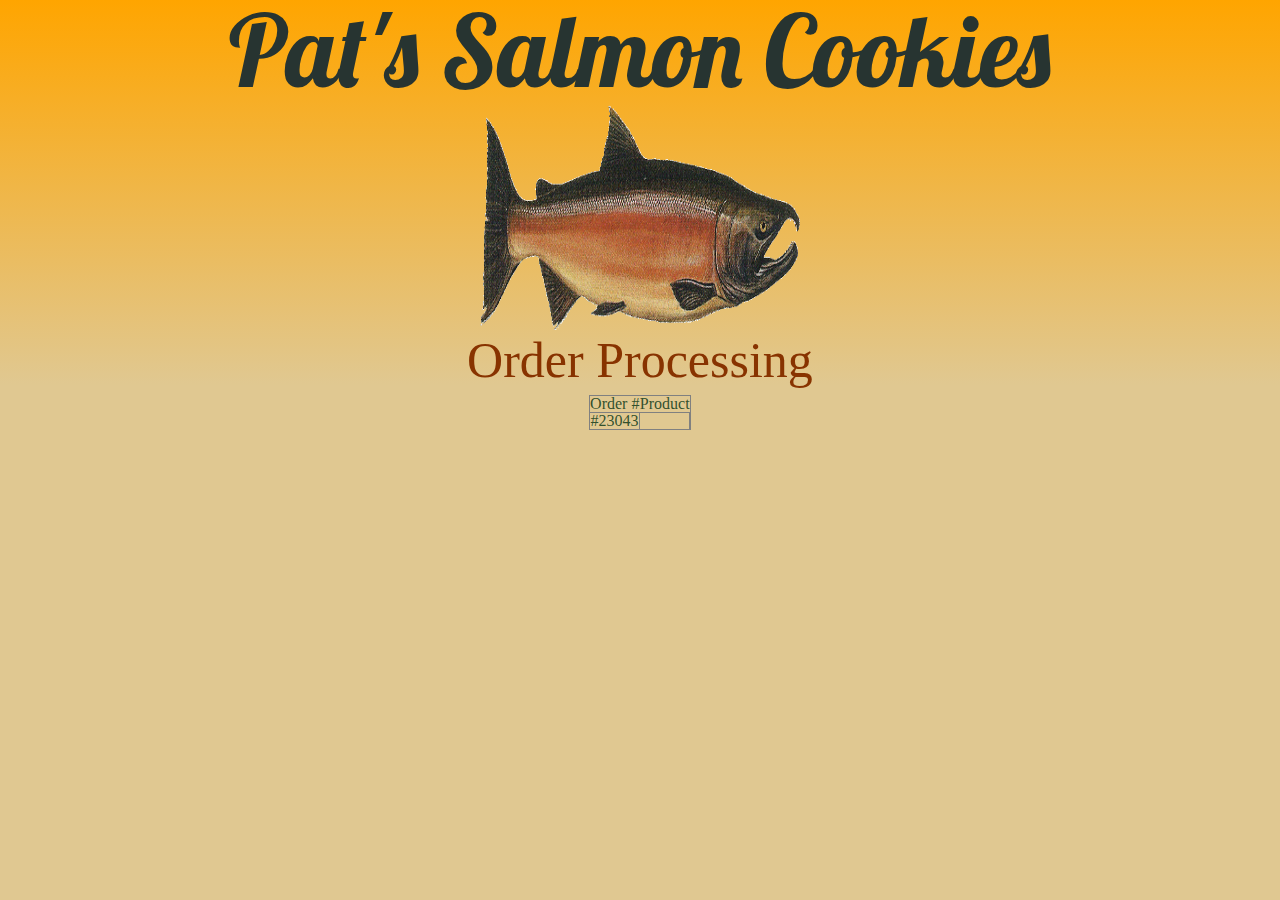
==== order-processing.html @ f552c36d "working on SG 3" ====
<html>
  <head>
    <!-- <link reset style sheet -->
    <link rel="stylesheet" href="style-sales.css">
    <link href='https://fonts.googleapis.com/css?family=Lobster' rel='stylesheet' type='text/css'>
    <title>Order Processing</title>
  </head>
  <body>
    <header>
      <h1>Pat's Salmon Cookies</h1>
      <img src="img-cookie/fish.png">
      <h3 id="page">Order Processing<h3>
    </header>
    <table>
      <tr>
        <th>Order #</th>
        <th>Product</th>
      </tr>
      <tr>
        <td>#23043</th>
        <td id="product"><td>
    </table>
    <script src="store-app.js"> </script>
  </body>
</html>
---- style-sales.css ----
/* http://meyerweb.com/eric/tools/css/reset/
   v2.0 | 20110126
   License: none (public domain)
*/

html, body, div, span, applet, object, iframe,
h1, h2, h3, h4, h5, h6, p, blockquote, pre,
a, abbr, acronym, address, big, cite, code,
del, dfn, em, img, ins, kbd, q, s, samp,
small, strike, strong, sub, sup, tt, var,
b, u, i, center,
dl, dt, dd, ol, ul, li,
fieldset, form, label, legend,
table, caption, tbody, tfoot, thead, tr, th, td,
article, aside, canvas, details, embed,
figure, figcaption, footer, header, hgroup,
menu, nav, output, ruby, section, summary,
time, mark, audio, video {
	margin: 0;
	padding: 0;
	border: 0;
	font-size: 100%;
	font: inherit;
	vertical-align: baseline;
}
/* HTML5 display-role reset for older browsers */
article, aside, details, figcaption, figure,
footer, header, hgroup, menu, nav, section {
	display: block;
}
body {
	line-height: 1;
}
ol, ul {
	list-style: none;
}
blockquote, q {
	quotes: none;
}
blockquote:before, blockquote:after,
q:before, q:after {
	content: '';
	content: none;
}
table {
	border-collapse: collapse;
	border-spacing: 0;
}

/* *******   END OF STYLE SHEET ********/
body {
  background: #e0c891;
  color: hsla(120, 30%, 22%, 0.94);
}

header {
  background: linear-gradient(orange, #e0c891);
}

h1 {
  font-family: 'Lobster', cursive;
  text-align: center;
  color: #273431;
  font-size: 100px;
}

img {
  display: block;
  width: 25%;
  height: 25%;
  margin: 5px auto ;
}

h3 {
  color: #883300;
  margin: auto;
  text-align: center;
  font-family: cursive;
  font-size: 50px;
}

h2 {
  background: red;
  width: 300px;
  height: 30px;
  color: #fff;
  margin: 30px auto 10px auto;
  text-align: center;
  font-family: 'Lobster', cursive;
  font-size: 25px;
  border: 2px solid hsla(120, 30%, 22%, 0.94);
  border-radius: 5px;
}

h2:hover {
  background-color: pink;
  cursor: pointer;
}

form {
width: 420px;
margin: 10px auto 10px auto;
}

fieldset {
  border: 2px solid hsla(120, 30%, 22%, 0.94);
  padding: 15px;
}

label {
  float: left;
  display: block;
  width: 250px;
  /*margin: auto;*/
  margin-top: 5px;
  color: hsla(120, 30%, 22%, 0.94);
  font-family: Georgia;
}

input {
  background: #e0c891;
  border: 2px solid hsla(120, 30%, 22%, 0.94);
  display: block;
  /*margin: auto;*/
  /*margin-right: 200px;*/
  margin-top: 5px;
}

input #newStoreLocationSubmit {
  display: block;
  margin: auto;
  margin-right: 100px;
  margin-top: 5px;
  font-family: Georgia;
}

table {
  margin: 10px auto 10px auto;
  border: 1px solid gray;
}

th {
  width: 50px;
  vertical-align: bottom;
}

.lastRow td {
  font-size: 18px;
  font-weight: bold;
}

td {
  vertical-align: middle;;
  text-align: center;
  margin: auto;
  border: 1px solid gray;
}
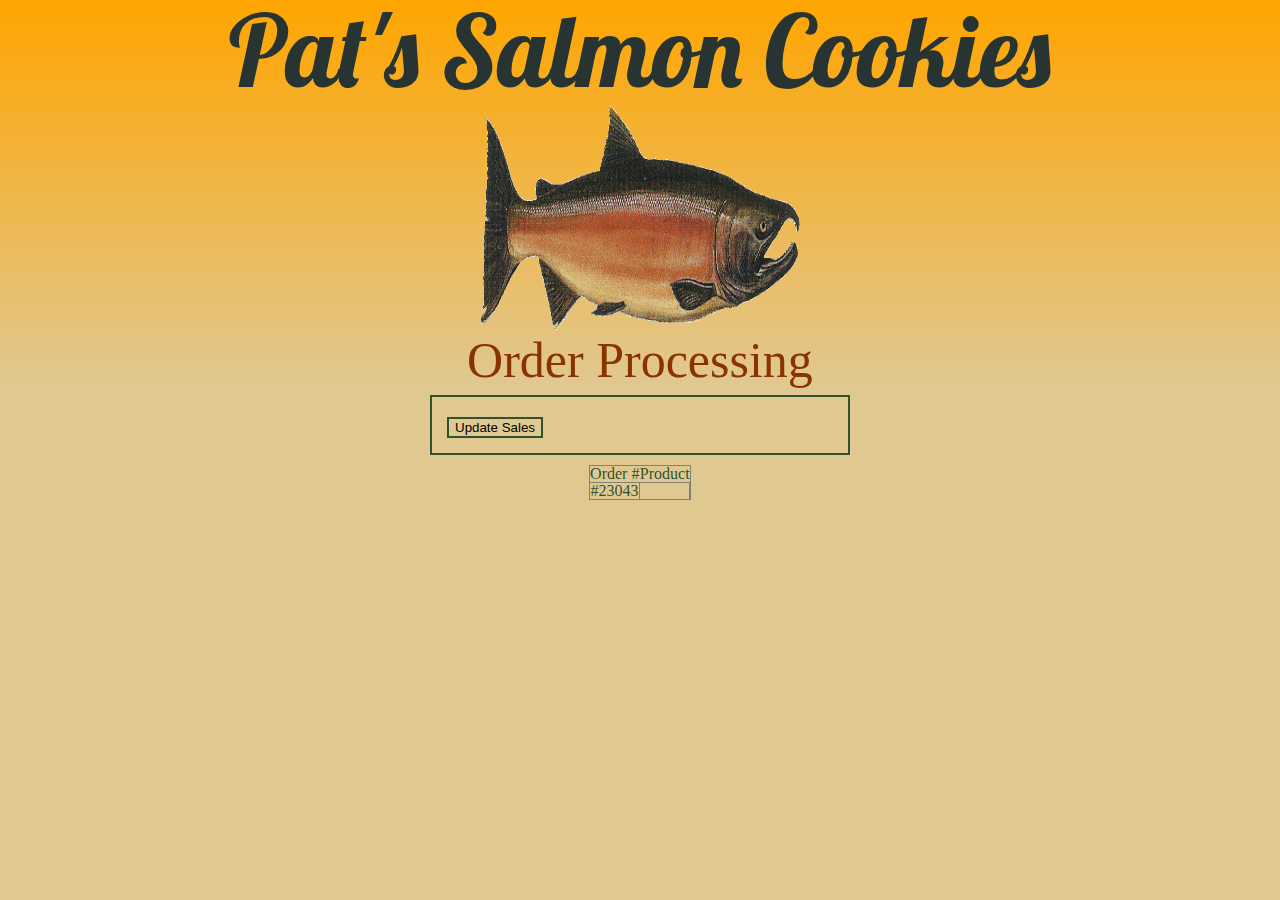
==== commit 506b31aa: "local storage mini update" ====
--- a/order-processing.html
+++ b/order-processing.html
@@ -11,6 +11,11 @@
       <img src="img-cookie/fish.png">
       <h3 id="page">Order Processing<h3>
     </header>
+    <form id="processingForm">
+      <fieldset>
+        <input type="submit" value="Update Sales" id="ProcessSubmit">
+      </fieldset>
+    </form>
     <table>
       <tr>
         <th>Order #</th>
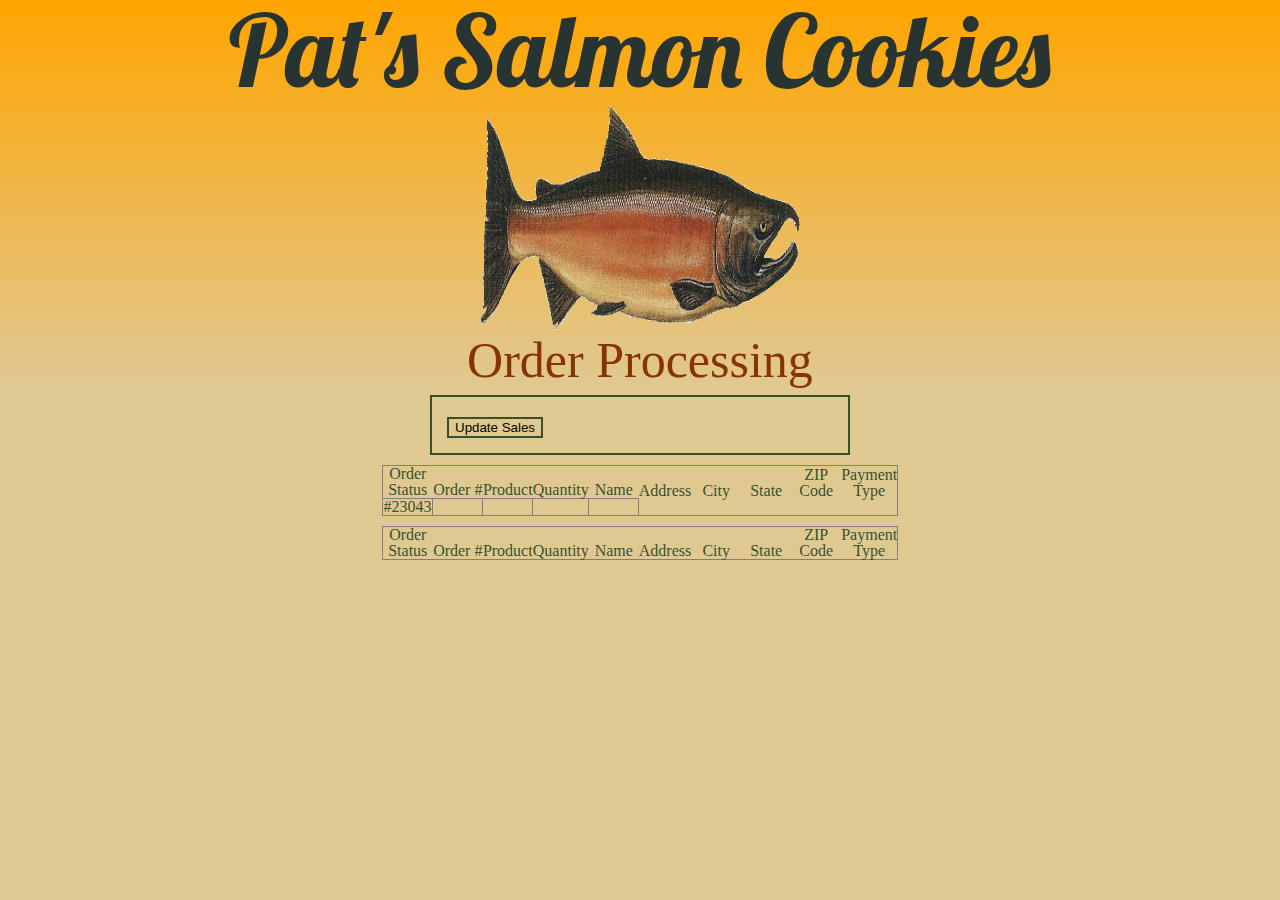
==== commit 56faa139: "update order form"" ====
--- a/order-processing.html
+++ b/order-processing.html
@@ -16,15 +16,39 @@
         <input type="submit" value="Update Sales" id="ProcessSubmit">
       </fieldset>
     </form>
-    <table>
+    <table id="open">
       <tr>
+        <th>Order Status</th>
         <th>Order #</th>
         <th>Product</th>
+        <th>Quantity</th>
+        <th>Name</th>
+        <th>Address</th>
+        <th>City</th>
+        <th>State</th>
+        <th>ZIP Code</th>
+        <th>Payment Type</th>
       </tr>
       <tr>
         <td>#23043</th>
-        <td id="product"><td>
+        <td id="product"></td>
+        <td id="quantity"></td>
+        <td id="Name"></td>
+        <td id="Address"></td>
     </table>
+    <table id="filled">
+      <tr>
+        <th>Order Status</th>
+        <th>Order #</th>
+        <th>Product</th>
+        <th>Quantity</th>
+        <th>Name</th>
+        <th>Address</th>
+        <th>City</th>
+        <th>State</th>
+        <th>ZIP Code</th>
+        <th>Payment Type</th>
+      </tr>
     <script src="store-app.js"> </script>
   </body>
 </html>
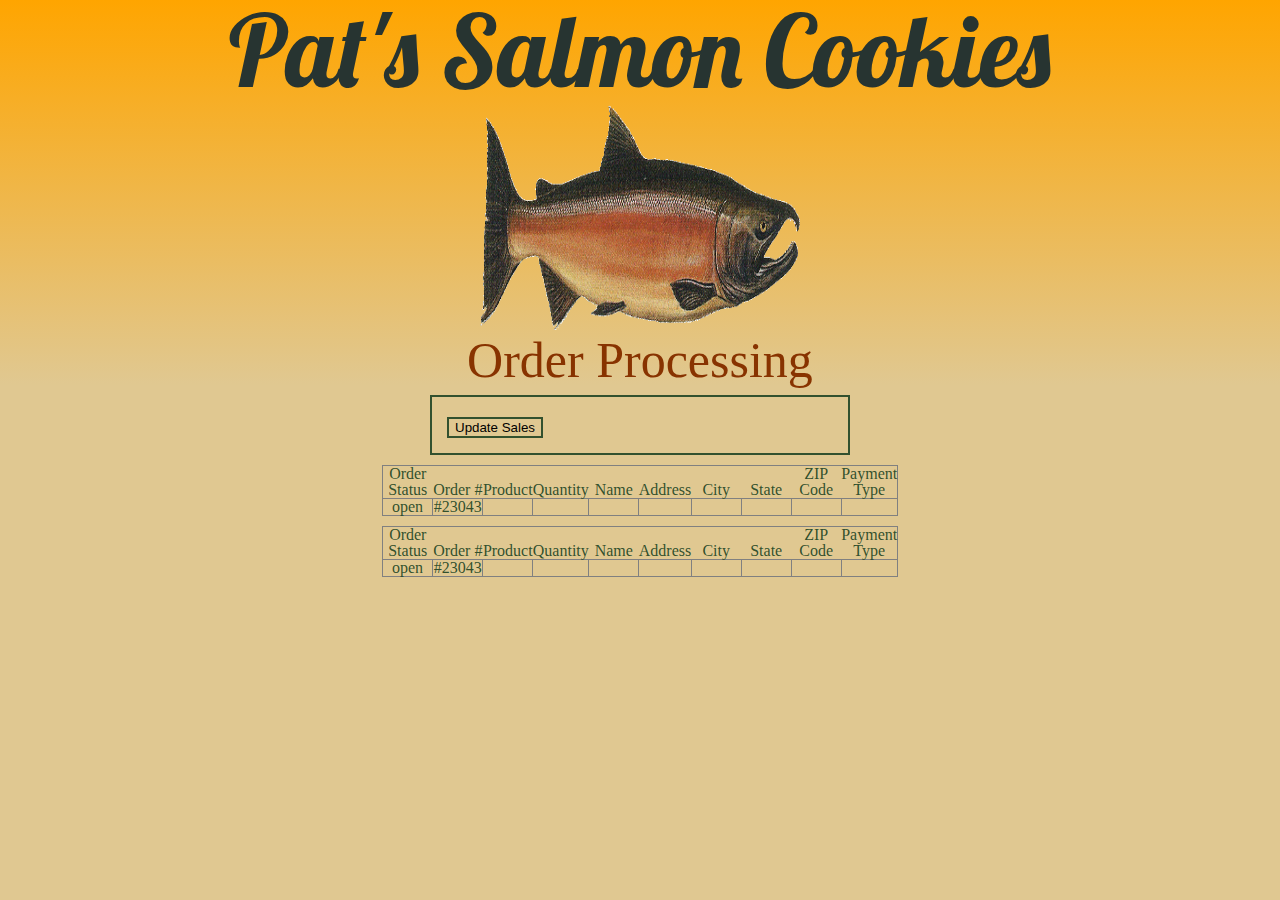
==== commit b2f03e88: "update order form" ====
--- a/order-processing.html
+++ b/order-processing.html
@@ -30,13 +30,18 @@
         <th>Payment Type</th>
       </tr>
       <tr>
-        <td>#23043</th>
+        <td class="openOrder">open</td>
+        <td>#23043</td>
         <td id="product"></td>
         <td id="quantity"></td>
-        <td id="Name"></td>
-        <td id="Address"></td>
+        <td id="name"></td>
+        <td id="address"></td>
+        <td id="city"></td>
+        <td id="state"></td>
+        <td id="zip"></td>
+        <td id="paymentType"></td>
     </table>
-    <table id="filled">
+    <table id="closed">
       <tr>
         <th>Order Status</th>
         <th>Order #</th>
@@ -49,6 +54,17 @@
         <th>ZIP Code</th>
         <th>Payment Type</th>
       </tr>
+      <tr>
+        <td class="closedOrder">open</td>
+        <td>#23043</td>
+        <td id="closedProduct"></td>
+        <td id="closedQuantity"></td>
+        <td id="closedName"></td>
+        <td id="closedAddress"></td>
+        <td id="closedCity"></td>
+        <td id="closedState"></td>
+        <td id="closedZip"></td>
+        <td id="closedPaymentType"></td>
     <script src="store-app.js"> </script>
   </body>
 </html>
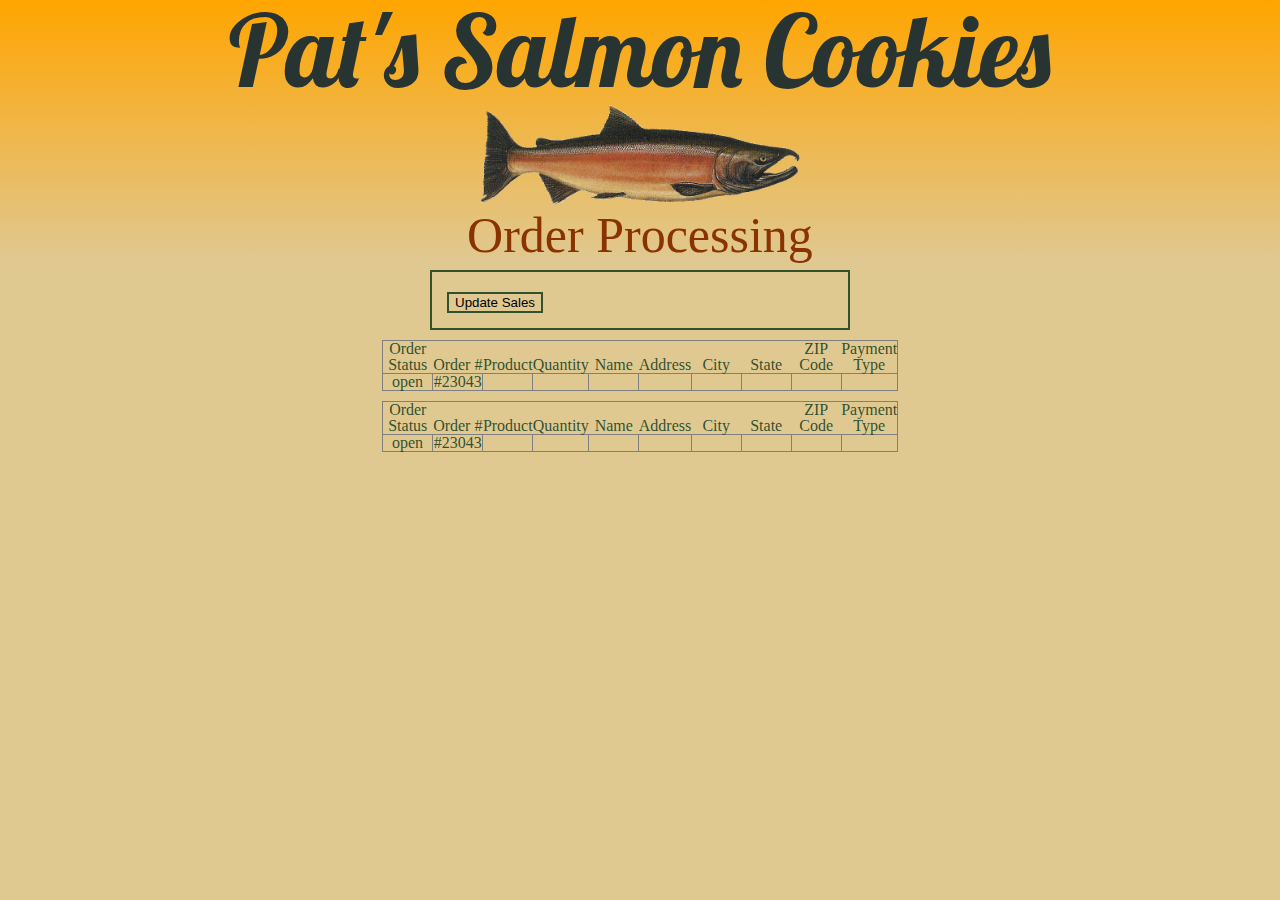
==== commit 14b6a6c6: "update index.html" ====
--- a/order-processing.html
+++ b/order-processing.html
@@ -1,3 +1,4 @@
+<!DOCTYPE HTML>
 <html>
   <head>
     <!-- <link reset style sheet -->
@@ -29,8 +30,8 @@
         <th>ZIP Code</th>
         <th>Payment Type</th>
       </tr>
-      <tr>
-        <td class="openOrder">open</td>
+      <tr class="openOrder">
+        <td>open</td>
         <td>#23043</td>
         <td id="product"></td>
         <td id="quantity"></td>
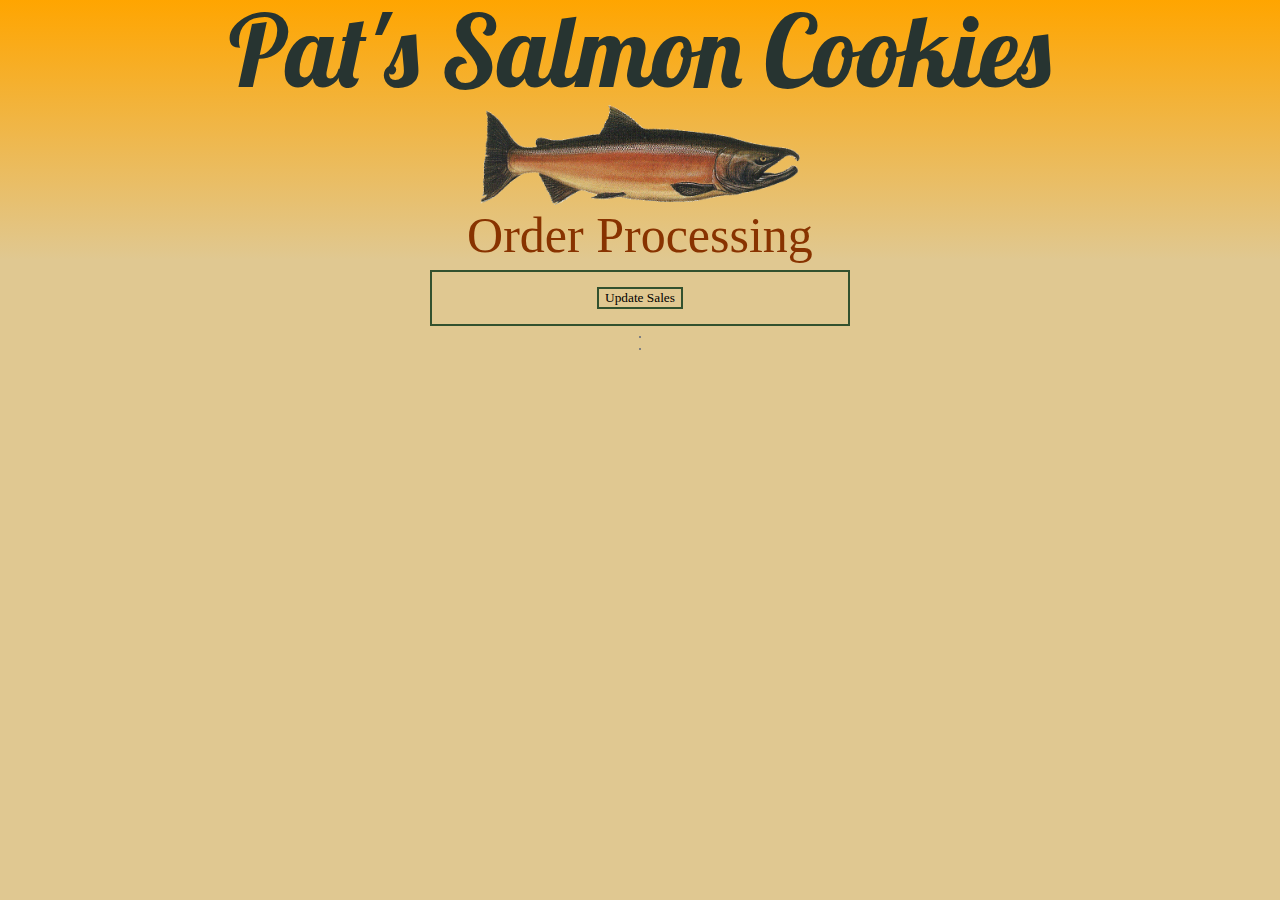
==== commit 1f0b8381: "clean up" ====
--- a/order-processing.html
+++ b/order-processing.html
@@ -14,58 +14,18 @@
     </header>
     <form id="processingForm">
       <fieldset>
-        <input type="submit" value="Update Sales" id="ProcessSubmit">
+        <input type="submit" value="Update Sales" id="processSubmit">
       </fieldset>
     </form>
     <table id="open">
       <tr>
-        <th>Order Status</th>
-        <th>Order #</th>
-        <th>Product</th>
-        <th>Quantity</th>
-        <th>Name</th>
-        <th>Address</th>
-        <th>City</th>
-        <th>State</th>
-        <th>ZIP Code</th>
-        <th>Payment Type</th>
-      </tr>
-      <tr class="openOrder">
-        <td>open</td>
-        <td>#23043</td>
-        <td id="product"></td>
-        <td id="quantity"></td>
-        <td id="name"></td>
-        <td id="address"></td>
-        <td id="city"></td>
-        <td id="state"></td>
-        <td id="zip"></td>
-        <td id="paymentType"></td>
-    </table>
+        <td class="openOrder"></td>
+      </tr></table>
     <table id="closed">
       <tr>
-        <th>Order Status</th>
-        <th>Order #</th>
-        <th>Product</th>
-        <th>Quantity</th>
-        <th>Name</th>
-        <th>Address</th>
-        <th>City</th>
-        <th>State</th>
-        <th>ZIP Code</th>
-        <th>Payment Type</th>
+        <td class="closedOrder"></td>
       </tr>
-      <tr>
-        <td class="closedOrder">open</td>
-        <td>#23043</td>
-        <td id="closedProduct"></td>
-        <td id="closedQuantity"></td>
-        <td id="closedName"></td>
-        <td id="closedAddress"></td>
-        <td id="closedCity"></td>
-        <td id="closedState"></td>
-        <td id="closedZip"></td>
-        <td id="closedPaymentType"></td>
+    </table>
     <script src="store-app.js"> </script>
   </body>
 </html>
--- a/style-sales.css
+++ b/style-sales.css
@@ -121,18 +121,28 @@
   background: #e0c891;
   border: 2px solid hsla(120, 30%, 22%, 0.94);
   display: block;
-  /*margin: auto;*/
-  /*margin-right: 200px;*/
   margin-top: 5px;
 }
 
-input #newStoreLocationSubmit {
+#newStoreLocationSubmit {
   display: block;
-  margin: auto;
-  margin-right: 100px;
+  margin-right: 120px;
   margin-top: 5px;
   font-family: Georgia;
 }
+
+#processSubmit {
+	display: block;
+  margin: 0 auto;
+  font-family: Georgia;
+}
+
+#orderSubmit {
+	display: block;
+  margin-left:250px;
+  font-family: Georgia;
+}
+
 
 table {
   margin: 10px auto 10px auto;
